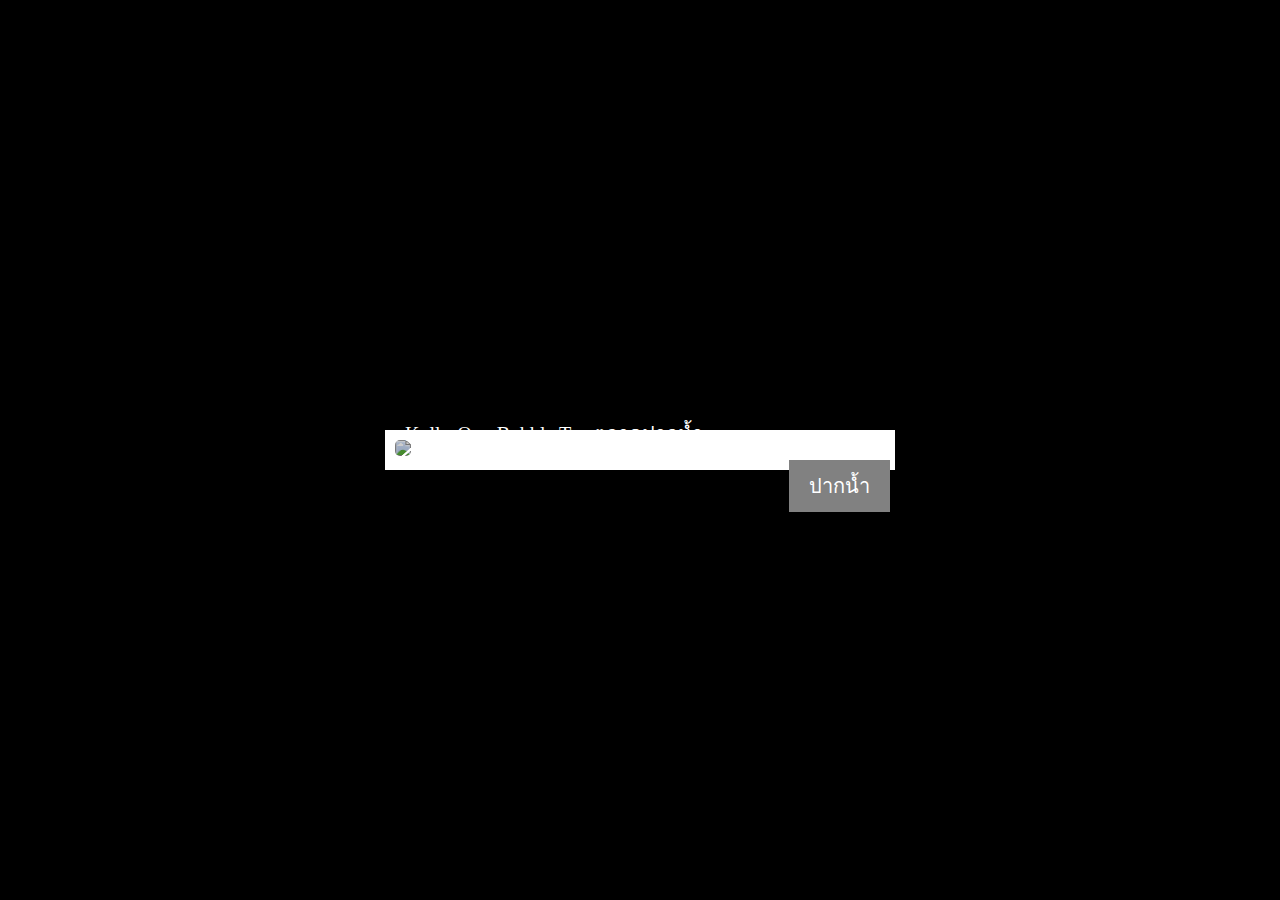
==== ex1-bubble-tea-shop/index.html @ 0ba7dfde "feat : add html and style for ex1" ====
<!DOCTYPE html>
<html lang="en">

<head>
  <meta charset="UTF-8" />
  <meta http-equiv="X-UA-Compatible" content="IE=edge" />
  <meta name="viewport" content="width=device-width, initial-scale=1.0" />
  <link rel="stylesheet" href="./style.css" />
  <title>Positioned Layout Exercise 1 Bubble Tea Shop</title>
</head>

<body>
  <!-- Start coding here -->
  <div class="card">
    <div class="box">
      <img src="./preview-img.jpeg" />
      <div class="name">Kully-Qoo Bubble Tea ตลาดปากน้ำ</div>
      <div class="location">ปากน้ำ</div>
    </div>
  </div>
</body>

</html>
---- ex1-bubble-tea-shop/style.css ----
*{
  margin: 0;
  padding: 0;
  box-sizing: border-box;
}

body {
  font-family: "Kanit";
  width: 100vw;
  height: 100vh;
  display: flex;
  align-items: center;
  justify-content: center;
  background-color: black;
}

.card{
  width: 510px;
  background-color: #fff;
  padding: 10px;
}

.card img{
  width: 100%;
  border-radius: 5px;
  filter: brightness(0.8);
}

.box{
  width: 100%;
  position: relative;
}

.name{
  position: absolute;
  bottom: 10px;
  left: 10px;
  color: #fff;
  font-size: 20px;
}

.location{
  background-color: #818181;
  color: white;
  position: absolute;
  top: 20px;
  right: -5px;
  padding: 10px 20px;
  font-size: 20px;
}
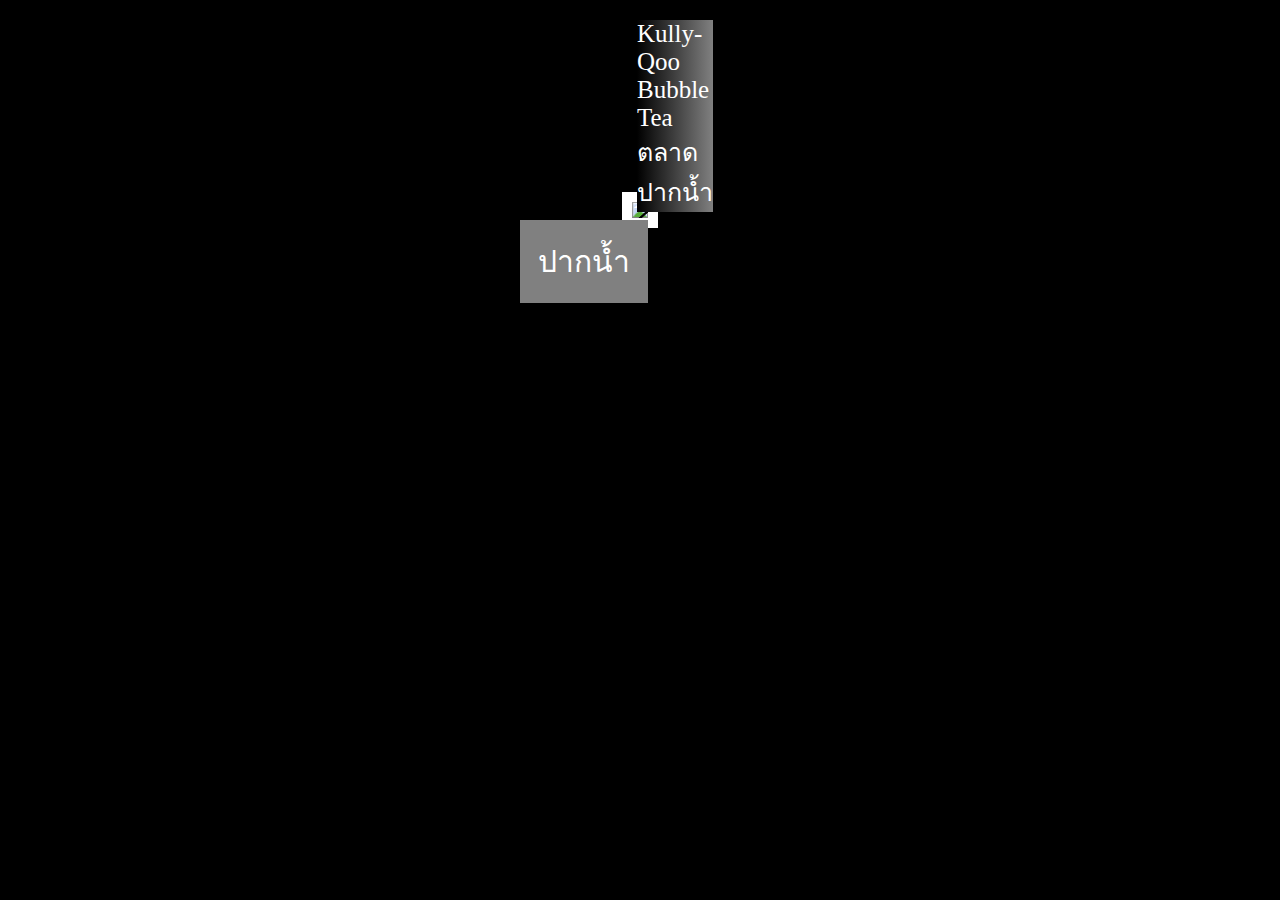
==== commit e3d90f5d: "feat: style image on page" ====
--- a/ex1-bubble-tea-shop/index.html
+++ b/ex1-bubble-tea-shop/index.html
@@ -1,23 +1,19 @@
 <!DOCTYPE html>
 <html lang="en">
+  <head>
+    <meta charset="UTF-8" />
+    <meta http-equiv="X-UA-Compatible" content="IE=edge" />
+    <meta name="viewport" content="width=device-width, initial-scale=1.0" />
+    <link rel="stylesheet" href="./style.css" />
+    <title>Positioned Layout Exercise 1 Bubble Tea Shop</title>
+  </head>
 
-<head>
-  <meta charset="UTF-8" />
-  <meta http-equiv="X-UA-Compatible" content="IE=edge" />
-  <meta name="viewport" content="width=device-width, initial-scale=1.0" />
-  <link rel="stylesheet" href="./style.css" />
-  <title>Positioned Layout Exercise 1 Bubble Tea Shop</title>
-</head>
-
-<body>
-  <!-- Start coding here -->
-  <div class="card">
-    <div class="box">
-      <img src="./preview-img.jpeg" />
-      <div class="name">Kully-Qoo Bubble Tea ตลาดปากน้ำ</div>
-      <div class="location">ปากน้ำ</div>
+  <body>
+    <div>
+      <img class="image" src="./preview-img.jpeg" />
+      <div class="name-tea">Kully-Qoo Bubble Tea ตลาดปากน้ำ</div>
+      <div class="where-tea">ปากน้ำ</div>
+      <div></div>
     </div>
-  </div>
-</body>
-
-</html>+  </body>
+</html>
--- a/ex1-bubble-tea-shop/style.css
+++ b/ex1-bubble-tea-shop/style.css
@@ -1,50 +1,42 @@
-*{
-  margin: 0;
-  padding: 0;
+body {
+  font-family: "Kanit";
+}
+
+* {
   box-sizing: border-box;
 }
 
 body {
-  font-family: "Kanit";
-  width: 100vw;
-  height: 100vh;
   display: flex;
+  justify-content: center;
   align-items: center;
-  justify-content: center;
+  margin-top: 15%;
   background-color: black;
 }
 
-.card{
-  width: 510px;
-  background-color: #fff;
-  padding: 10px;
-}
-
-.card img{
-  width: 100%;
-  border-radius: 5px;
-  filter: brightness(0.8);
-}
-
-.box{
-  width: 100%;
+div {
   position: relative;
 }
 
-.name{
-  position: absolute;
-  bottom: 10px;
-  left: 10px;
-  color: #fff;
-  font-size: 20px;
+.image {
+  border: 10px solid white;
 }
 
-.location{
-  background-color: #818181;
+.name-tea {
+  position: absolute;
   color: white;
+  background-image: linear-gradient(90deg, black, gray);
+  font-size: 25px;
+  bottom: 20px;
+  left: 15px;
+}
+
+.where-tea {
   position: absolute;
-  top: 20px;
-  right: -5px;
-  padding: 10px 20px;
-  font-size: 20px;
-}+  background-color: gray;
+  color: white;
+  right: 10px;
+  top: 28px;
+  font-size: 30px;
+  padding: 18px;
+}
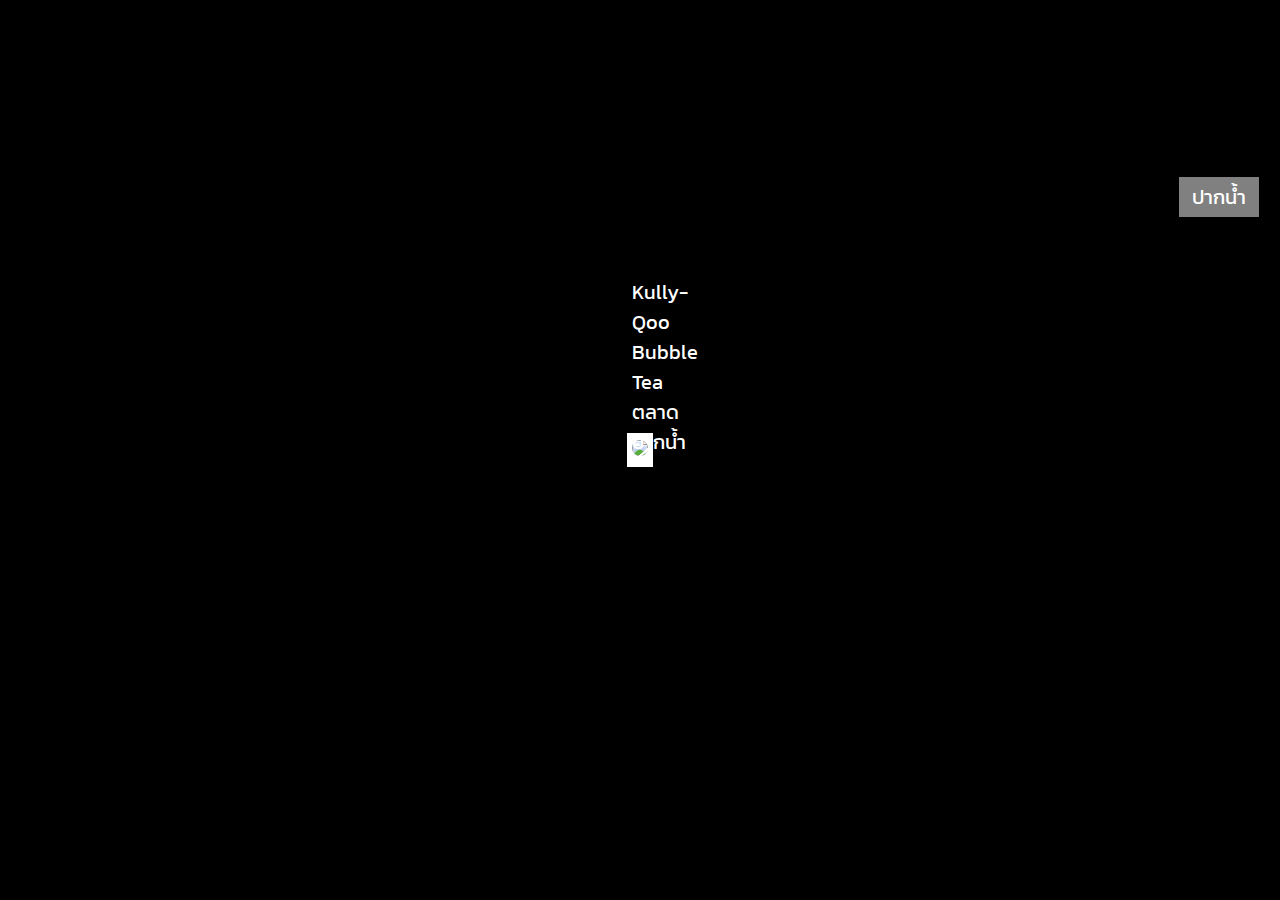
==== commit bd984538: "feat:design page and chatroom" ====
--- a/ex1-bubble-tea-shop/index.html
+++ b/ex1-bubble-tea-shop/index.html
@@ -1,19 +1,27 @@
 <!DOCTYPE html>
 <html lang="en">
-  <head>
-    <meta charset="UTF-8" />
-    <meta http-equiv="X-UA-Compatible" content="IE=edge" />
-    <meta name="viewport" content="width=device-width, initial-scale=1.0" />
-    <link rel="stylesheet" href="./style.css" />
-    <title>Positioned Layout Exercise 1 Bubble Tea Shop</title>
-  </head>
 
-  <body>
-    <div>
-      <img class="image" src="./preview-img.jpeg" />
-      <div class="name-tea">Kully-Qoo Bubble Tea ตลาดปากน้ำ</div>
-      <div class="where-tea">ปากน้ำ</div>
+<head>
+  <meta charset="UTF-8" />
+  <meta http-equiv="X-UA-Compatible" content="IE=edge" />
+  <meta name="viewport" content="width=device-width, initial-scale=1.0" />
+  <link rel="stylesheet" href="./style.css" />
+  <title>Positioned Layout Exercise 1 Bubble Tea Shop</title>
+  <link rel="preconnect" href="https://fonts.googleapis.com">
+  <link rel="preconnect" href="https://fonts.gstatic.com" crossorigin>
+  <link href="https://fonts.googleapis.com/css2?family=Kanit:ital,wght@0,100;0,200;0,300;0,400;0,500;0,600;0,700;0,800;0,900;1,100;1,200;1,300;1,400;1,500;1,600;1,700;1,800;1,900&display=swap" rel="stylesheet">
+</head>
+
+<body>
+  <!-- Start coding here -->
+   <div class="container">
+    <div class="content">
+      <img class="bubbletea" src="./preview-img.jpeg" />
+      <div class="placename">Kully-Qoo Bubble Tea ตลาดปากน้ำ</div>
+      <div class="place">ปากน้ำ</div>
       <div></div>
     </div>
-  </body>
-</html>
+  </div>
+</body>
+
+</html>--- a/ex1-bubble-tea-shop/style.css
+++ b/ex1-bubble-tea-shop/style.css
@@ -1,42 +1,48 @@
 body {
   font-family: "Kanit";
 }
-
 * {
+  padding: 0px;
+  margin: 0px;
   box-sizing: border-box;
 }
 
-body {
+/* Start coding here */
+.container {
+  background-color: black;
+  width: 100vw;
+  height: 100vh;
   display: flex;
+  flex-direction: column;
   justify-content: center;
   align-items: center;
-  margin-top: 15%;
-  background-color: black;
 }
-
-div {
+.placename,
+.place 
+{
+color: white;
+font-size: 20px;
+}
+.place {
+  background-color: gray;
+  width: 80px;
+  text-align: center;
+  padding: 5px 10px;
+}
+.bubbletea {
+  border-radius: 10px;
+}
+.content {
+  border: white solid 5px;
   position: relative;
+  background-color: white;
 }
-
-.image {
-  border: 10px solid white;
+.place {
+  position: absolute;
+  bottom: 245px;
+  left: 547px;
 }
-
-.name-tea {
+.placename {
   position: absolute;
-  color: white;
-  background-image: linear-gradient(90deg, black, gray);
-  font-size: 25px;
-  bottom: 20px;
-  left: 15px;
-}
-
-.where-tea {
-  position: absolute;
-  background-color: gray;
-  color: white;
-  right: 10px;
-  top: 28px;
-  font-size: 30px;
-  padding: 18px;
-}
+  bottom: 5px;
+}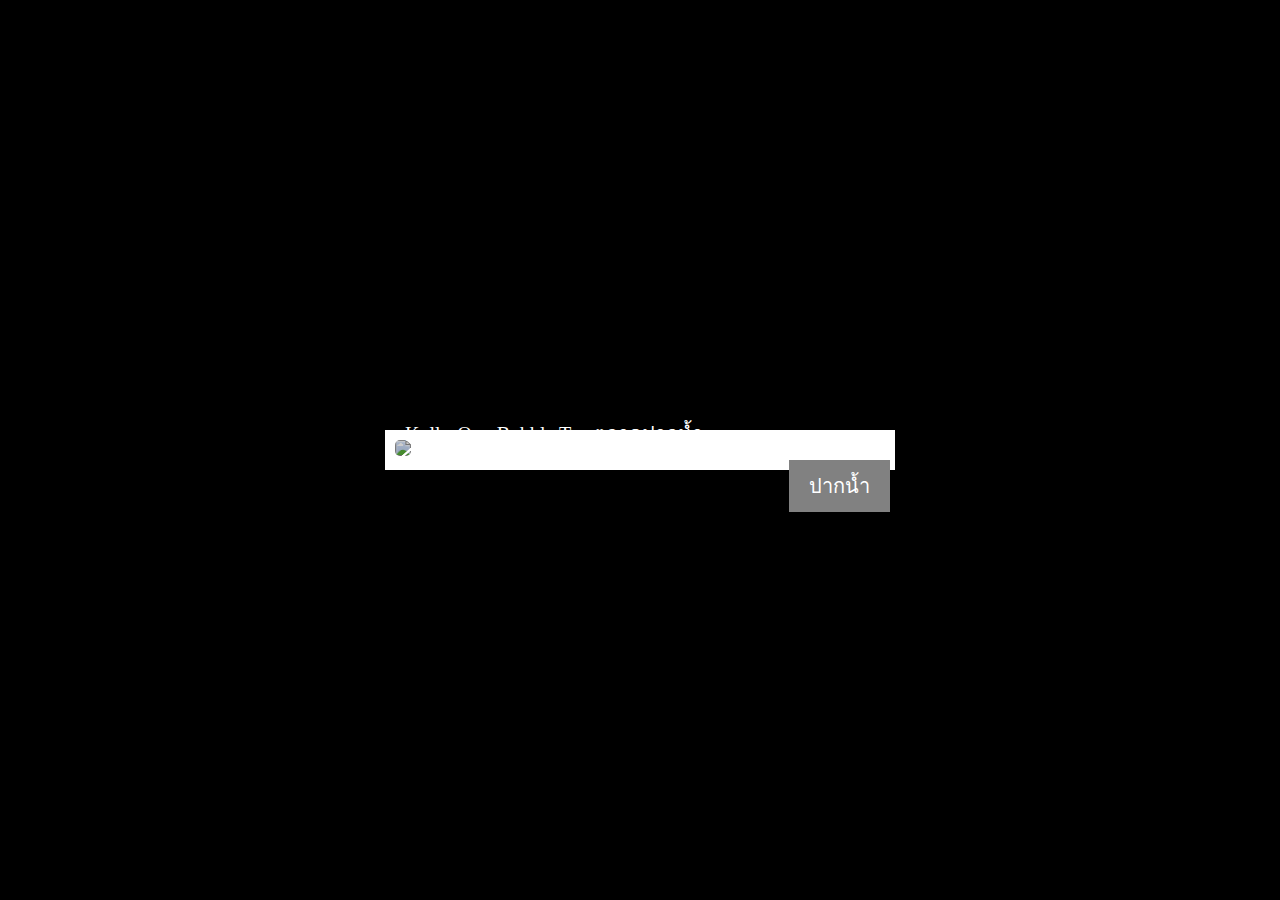
==== commit b175badc: "Merge pull request #3 from TheYami/feat/ex2/big" ====
--- a/ex1-bubble-tea-shop/index.html
+++ b/ex1-bubble-tea-shop/index.html
@@ -7,19 +7,15 @@
   <meta name="viewport" content="width=device-width, initial-scale=1.0" />
   <link rel="stylesheet" href="./style.css" />
   <title>Positioned Layout Exercise 1 Bubble Tea Shop</title>
-  <link rel="preconnect" href="https://fonts.googleapis.com">
-  <link rel="preconnect" href="https://fonts.gstatic.com" crossorigin>
-  <link href="https://fonts.googleapis.com/css2?family=Kanit:ital,wght@0,100;0,200;0,300;0,400;0,500;0,600;0,700;0,800;0,900;1,100;1,200;1,300;1,400;1,500;1,600;1,700;1,800;1,900&display=swap" rel="stylesheet">
 </head>
 
 <body>
   <!-- Start coding here -->
-   <div class="container">
-    <div class="content">
-      <img class="bubbletea" src="./preview-img.jpeg" />
-      <div class="placename">Kully-Qoo Bubble Tea ตลาดปากน้ำ</div>
-      <div class="place">ปากน้ำ</div>
-      <div></div>
+  <div class="card">
+    <div class="box">
+      <img src="./preview-img.jpeg" />
+      <div class="name">Kully-Qoo Bubble Tea ตลาดปากน้ำ</div>
+      <div class="location">ปากน้ำ</div>
     </div>
   </div>
 </body>
--- a/ex1-bubble-tea-shop/style.css
+++ b/ex1-bubble-tea-shop/style.css
@@ -1,48 +1,50 @@
-body {
-  font-family: "Kanit";
-}
-* {
-  padding: 0px;
-  margin: 0px;
+*{
+  margin: 0;
+  padding: 0;
   box-sizing: border-box;
 }
 
-/* Start coding here */
-.container {
-  background-color: black;
+body {
+  font-family: "Kanit";
   width: 100vw;
   height: 100vh;
   display: flex;
-  flex-direction: column;
+  align-items: center;
   justify-content: center;
-  align-items: center;
+  background-color: black;
 }
-.placename,
-.place 
-{
-color: white;
-font-size: 20px;
+
+.card{
+  width: 510px;
+  background-color: #fff;
+  padding: 10px;
 }
-.place {
-  background-color: gray;
-  width: 80px;
-  text-align: center;
-  padding: 5px 10px;
+
+.card img{
+  width: 100%;
+  border-radius: 5px;
+  filter: brightness(0.8);
 }
-.bubbletea {
-  border-radius: 10px;
+
+.box{
+  width: 100%;
+  position: relative;
 }
-.content {
-  border: white solid 5px;
-  position: relative;
-  background-color: white;
+
+.name{
+  position: absolute;
+  bottom: 10px;
+  left: 10px;
+  color: #fff;
+  font-size: 20px;
 }
-.place {
+
+.location{
+  background-color: #818181;
+  color: white;
   position: absolute;
-  bottom: 245px;
-  left: 547px;
-}
-.placename {
-  position: absolute;
-  bottom: 5px;
+  top: 20px;
+  right: -5px;
+  padding: 10px 20px;
+  font-size: 20px;
 }